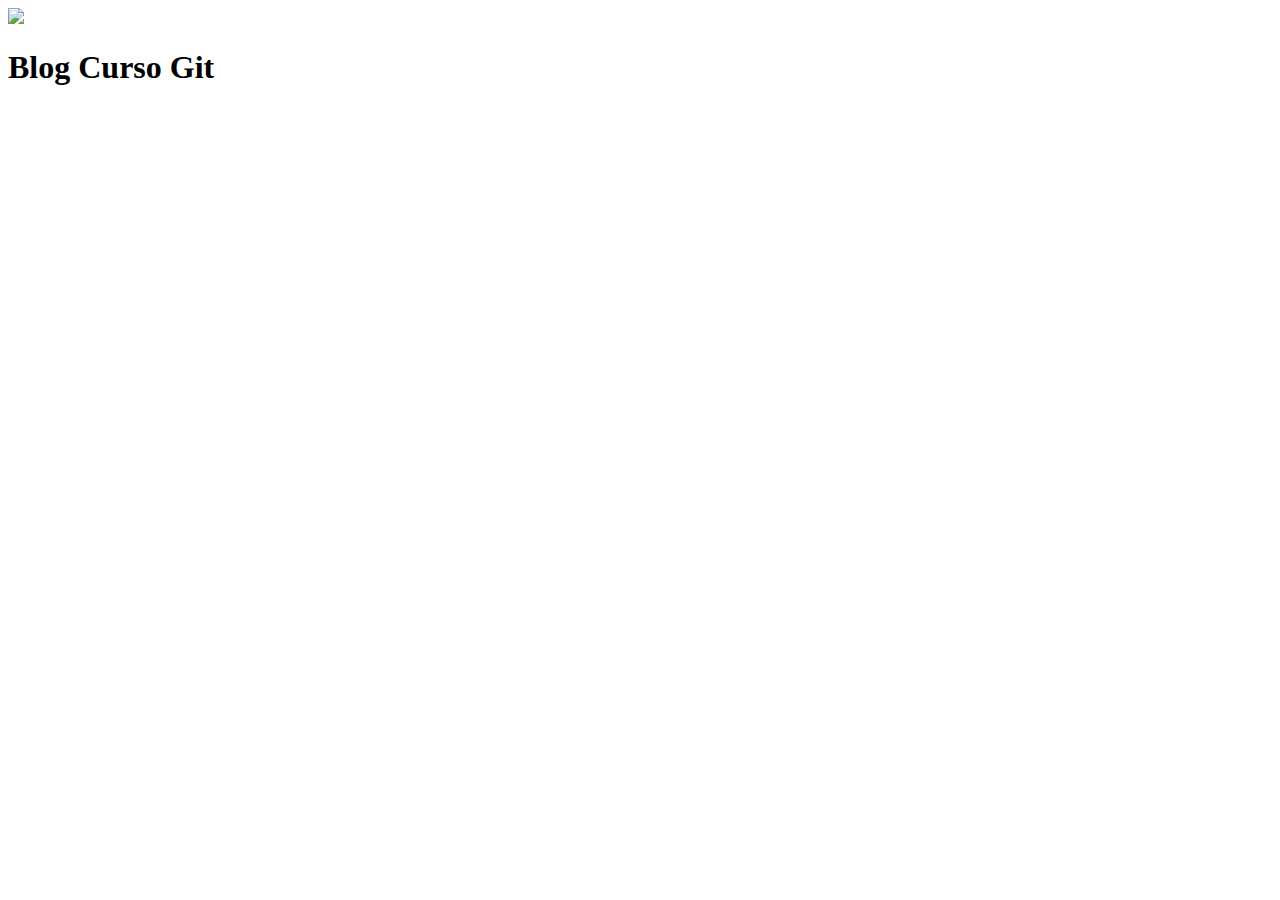
==== index.html @ baa14490 "Agregando el index.html" ====
<!DOCTYPE html>
<html lang="en">
<head>
   <!-- arregla los caracteres raros -->
   <meta charset="UTF-8">
   <meta http-equiv="X-UA-Compatible" content="IE=edge">
   <meta name="viewport" content="width=device-width, initial-scale=1.0">
   <link rel="preconnect" href="https://fonts.googleapis.com">
   <link rel="preconnect" href="https://fonts.gstatic.com" crossorigin>
   <link href="https://fonts.googleapis.com/css2?family=Overpass+Mono&display=swap" rel="stylesheet">
   <link rel="stylesheet" href="style.css">
   <title>Blog: Curso Git</title>
</head>
<body>
   <div>
      <img src="img/git-logo.png">
      <h1>Blog Curso Git</h1>
   </div>
</body>
</html>
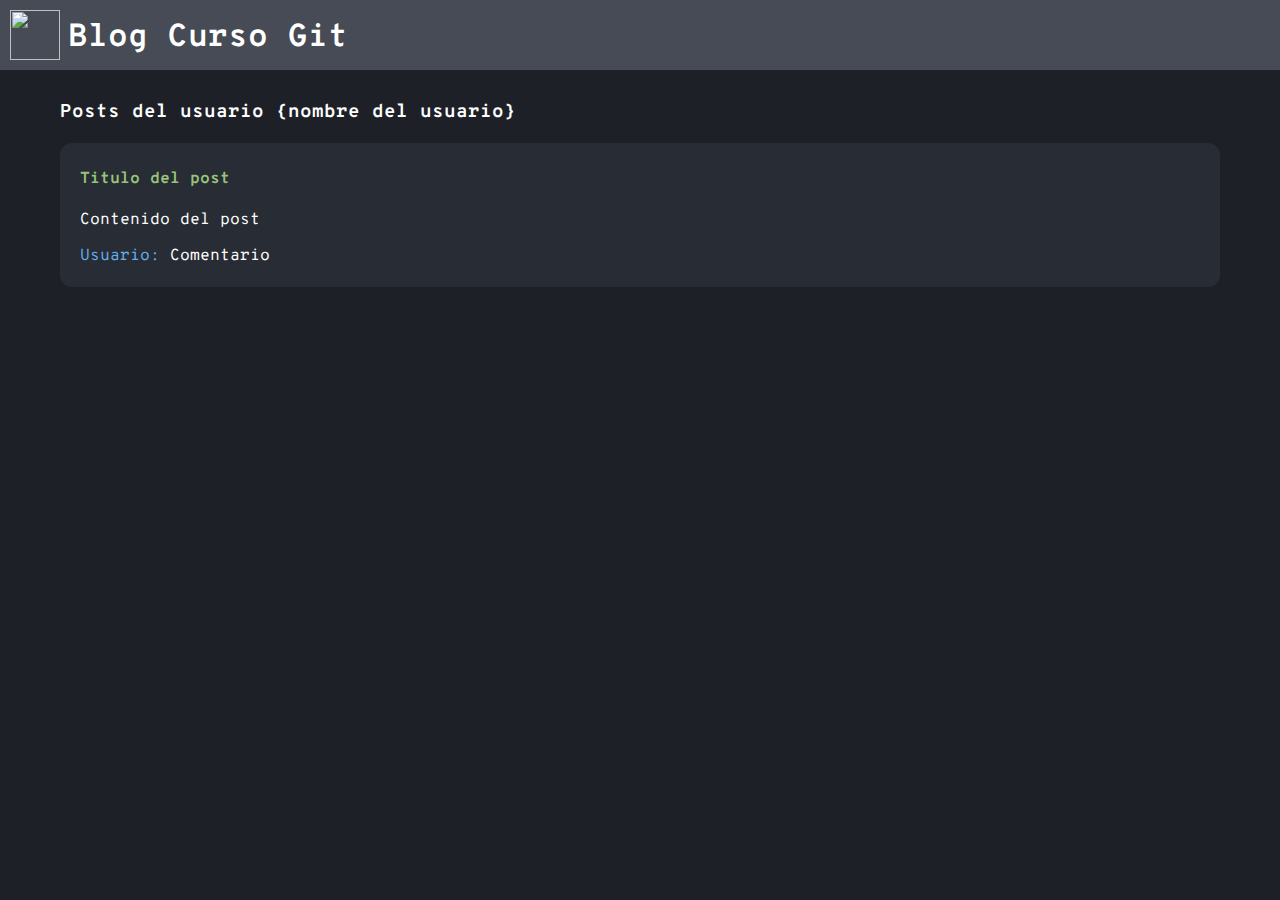
==== commit 17f44800: "Merge pull request #2 from NighmareVC0/master" ====
--- a/index.html
+++ b/index.html
@@ -1,5 +1,6 @@
 <!DOCTYPE html>
 <html lang="en">
+
 <head>
    <!-- arregla los caracteres raros -->
    <meta charset="UTF-8">
@@ -11,10 +12,21 @@
    <link rel="stylesheet" href="style.css">
    <title>Blog: Curso Git</title>
 </head>
+
 <body>
-   <div>
-      <img src="img/git-logo.png">
+   <div class="bar">
+      <img class="logo" src="img/git-logo.png">
       <h1>Blog Curso Git</h1>
    </div>
+
+   <div class="container" , id="content">
+      <h3>Posts del usuario {nombre del usuario}</h3>
+      <div class="post">
+         <h4>Titulo del post</h4>
+         <p>Contenido del post</p>
+         <p><span>Usuario:</span> Comentario</p>
+      </div>
+   </div>
 </body>
+
 </html>--- a/style.css
+++ b/style.css
@@ -0,0 +1,43 @@
+body {
+   background-color: #1d2127;
+   color: #fff;
+   font-family: "Overpass Mono", monospace;
+   padding: 0;
+   margin: 0;
+}
+
+h1 {
+   margin: 0 0 0 8px;
+   padding-top: 8px;
+}
+
+.bar {
+   background-color: #464b55;
+   padding: 10px;
+   display: flex;
+}
+
+.logo {
+   width: 50px;
+   height: 50px;
+}
+
+.container {
+   margin-top: 30px;
+   padding: 0 60px 60px;
+}
+
+.post {
+   background-color: #282c34;
+   margin-bottom: 15px;
+   padding: 5px 20px 5px 20px;
+   border-radius: 12px;
+}
+
+.post h4 {
+   color: #98c379;
+}
+
+.post span {
+   color: #61afef;
+}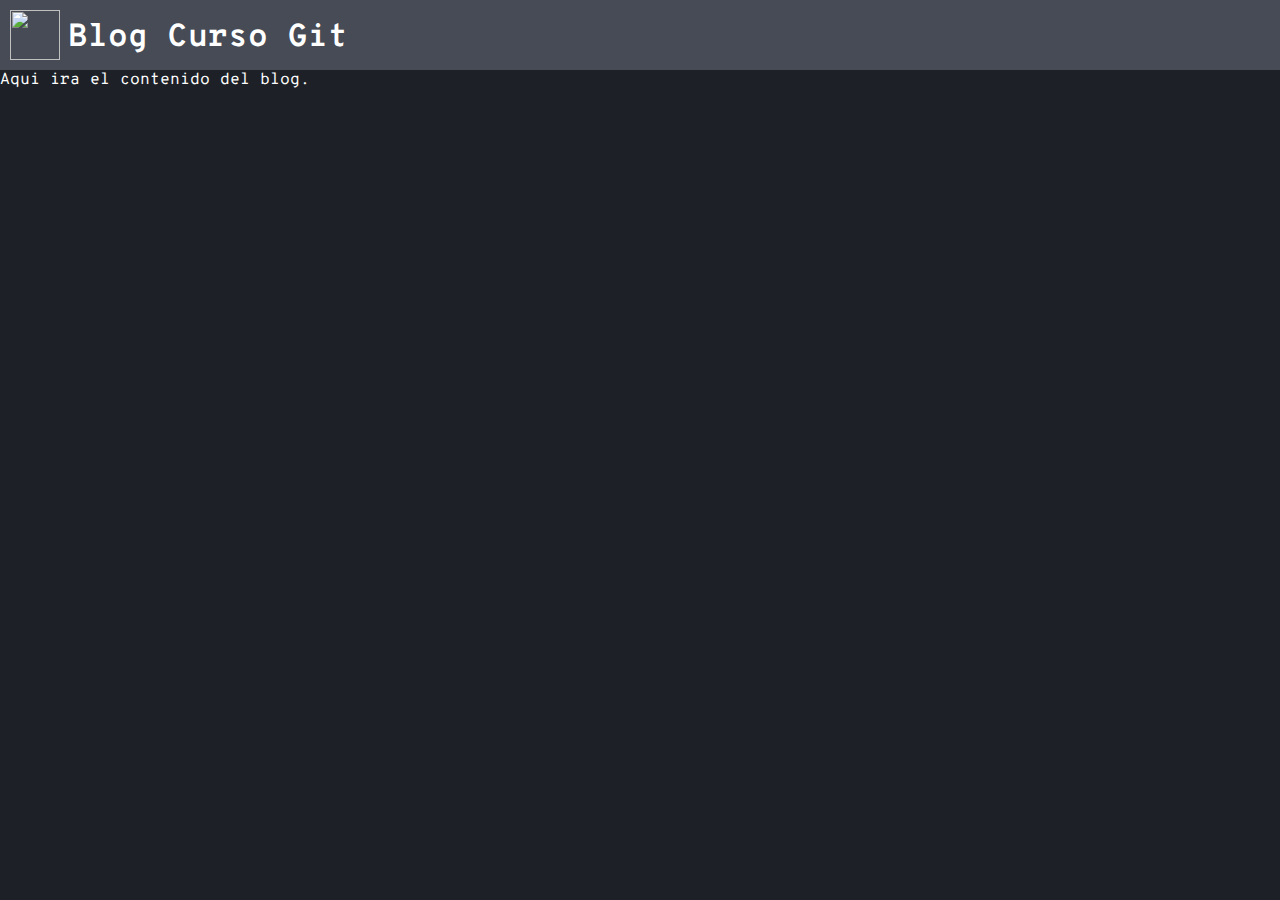
==== commit 61686ddd: "users and posta" ====
--- a/index.html
+++ b/index.html
@@ -10,6 +10,7 @@
    <link rel="preconnect" href="https://fonts.gstatic.com" crossorigin>
    <link href="https://fonts.googleapis.com/css2?family=Overpass+Mono&display=swap" rel="stylesheet">
    <link rel="stylesheet" href="style.css">
+   <script defer src="script.js"></script>
    <title>Blog: Curso Git</title>
 </head>
 
@@ -18,14 +19,8 @@
       <img class="logo" src="img/git-logo.png">
       <h1>Blog Curso Git</h1>
    </div>
-
-   <div class="container" , id="content">
-      <h3>Posts del usuario {nombre del usuario}</h3>
-      <div class="post">
-         <h4>Titulo del post</h4>
-         <p>Contenido del post</p>
-         <p><span>Usuario:</span> Comentario</p>
-      </div>
+   <div>
+      Aqui ira el contenido del blog.
    </div>
 </body>
 
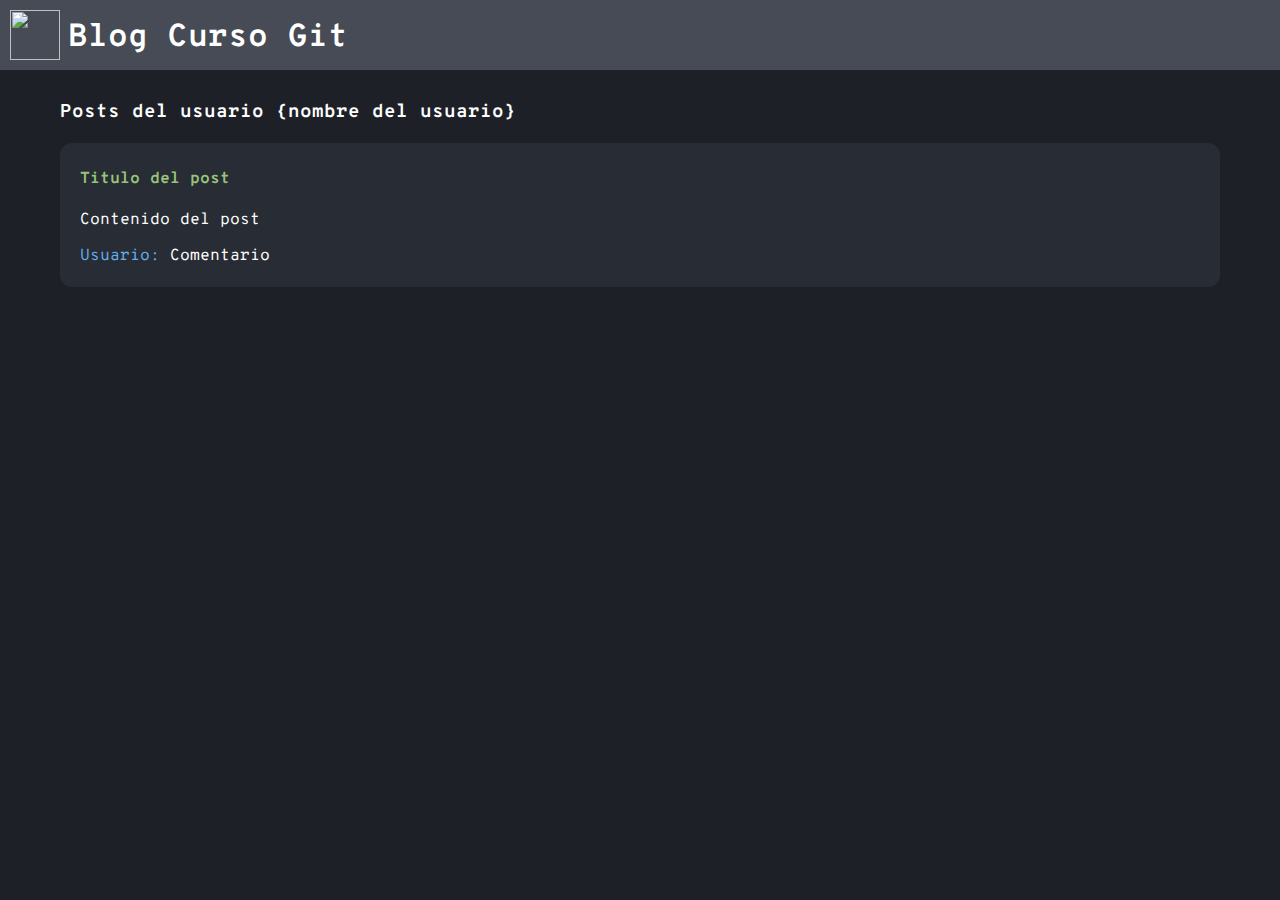
==== commit 87e7aafe: "Merge pull request #4 from NighmareVC0/feature-api-post" ====
--- a/index.html
+++ b/index.html
@@ -19,8 +19,14 @@
       <img class="logo" src="img/git-logo.png">
       <h1>Blog Curso Git</h1>
    </div>
-   <div>
-      Aqui ira el contenido del blog.
+
+   <div class="container" , id="content">
+      <h3>Posts del usuario {nombre del usuario}</h3>
+      <div class="post">
+         <h4>Titulo del post</h4>
+         <p>Contenido del post</p>
+         <p><span>Usuario:</span> Comentario</p>
+      </div>
    </div>
 </body>
 
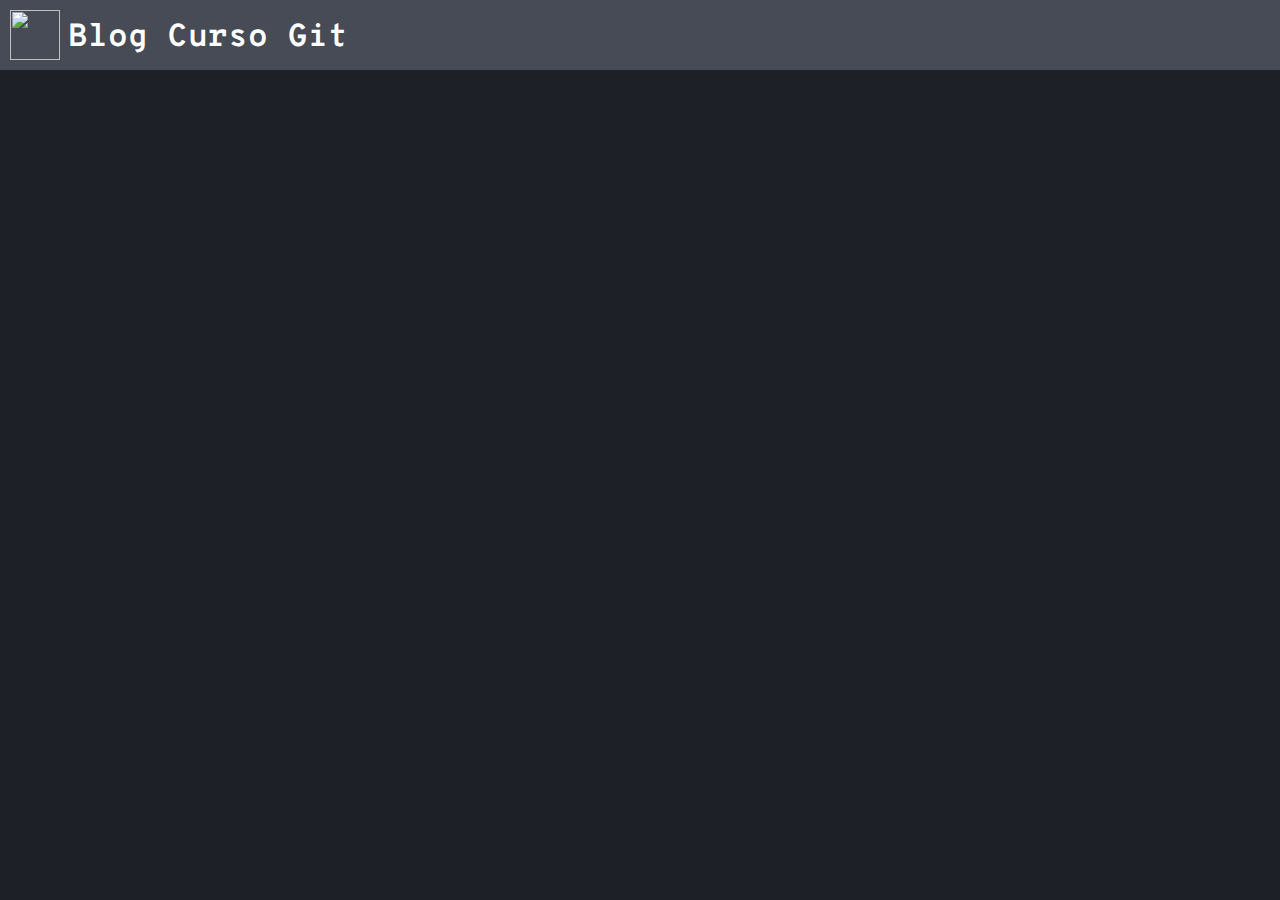
==== commit f06710e0: "Render Post" ====
--- a/index.html
+++ b/index.html
@@ -10,7 +10,7 @@
    <link rel="preconnect" href="https://fonts.gstatic.com" crossorigin>
    <link href="https://fonts.googleapis.com/css2?family=Overpass+Mono&display=swap" rel="stylesheet">
    <link rel="stylesheet" href="style.css">
-   <script defer src="script.js"></script>
+   <script defer src="index.js"></script>
    <title>Blog: Curso Git</title>
 </head>
 
@@ -19,14 +19,7 @@
       <img class="logo" src="img/git-logo.png">
       <h1>Blog Curso Git</h1>
    </div>
-
    <div class="container" , id="content">
-      <h3>Posts del usuario {nombre del usuario}</h3>
-      <div class="post">
-         <h4>Titulo del post</h4>
-         <p>Contenido del post</p>
-         <p><span>Usuario:</span> Comentario</p>
-      </div>
    </div>
 </body>
 
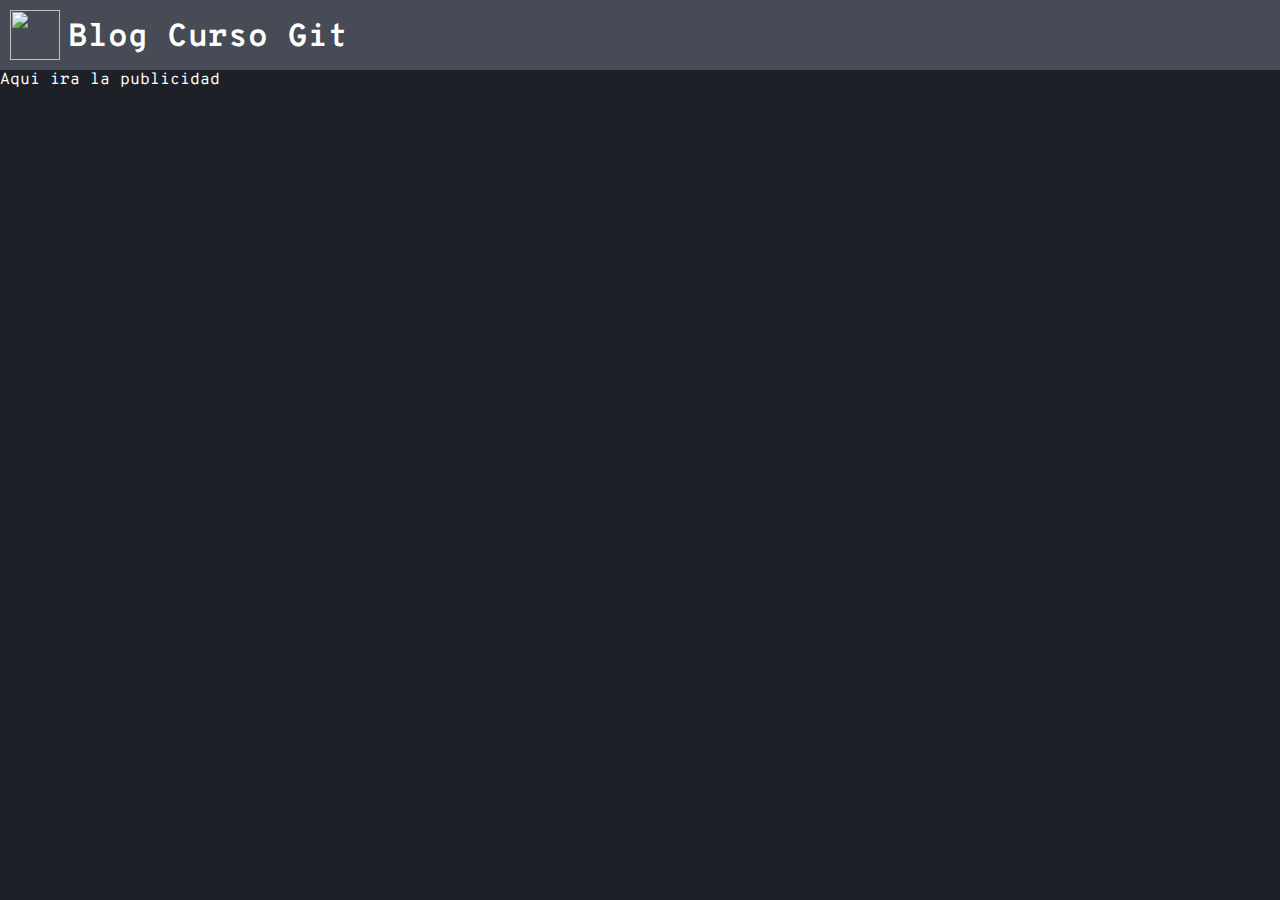
==== commit 339b1070: "Fixed #5 #1" ====
--- a/index.html
+++ b/index.html
@@ -19,6 +19,9 @@
       <img class="logo" src="img/git-logo.png">
       <h1>Blog Curso Git</h1>
    </div>
+   <div>
+      Aqui ira la publicidad
+   </div>
    <div class="container" , id="content">
    </div>
 </body>
